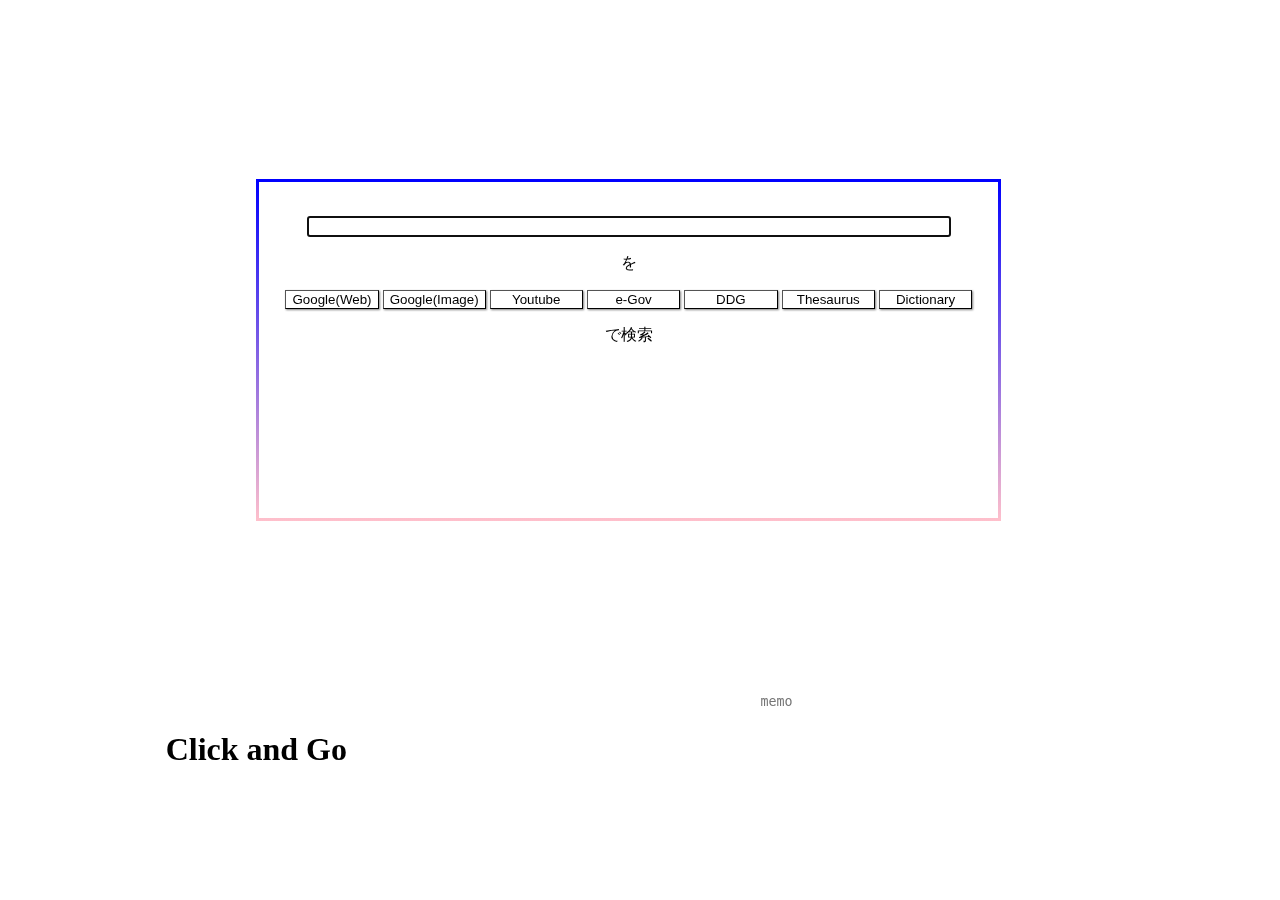
==== index.html @ 7f0b6491 "MLH" ====
<!DOCTYPE html>
<html lang="ja" dir="ltr">
	<head>
		<meta charset="utf-8">
		<title>My Local Homepage</title>
		<link rel="stylesheet" href="style.css">
		<script src="script.js"></script>
	</head>
	<body>
		<div class="whole">

			<div class="search">
				<br>
				<div class="searchbox">
					<input type="text" id="search" minlength="0" name="search" autofocus="true" onkeydown="guguru(event);">
				</div>
				を
				<div class="buttons">
					<input type="button" value="Google(Web)" onclick="Search('Google');">
					<input type="button" value="Google(Image)" onclick="Search('Images');">
					<input type="button" value="Youtube" onclick="Search('Youtube');">
					<input type="button" value="e-Gov" onclick="Search('e-Gov');">
					<input type="button" value="DDG" onclick="Search('DDG');">
					<input type="button" value="Thesaurus" onclick="Search('Renso');">
					<input type="button" value="Dictionary" onclick="Search('Weblio');">
				</div>
				で検索
			</div>

			<div class="l1"></div>
			<div class="l2"></div>
			<div class="l3"><br><h1>Click and Go</h1></div>
			<div class="l4"><textarea class="memo" placeholder="memo"></textarea></div>

			<div class="item"></div><!-- 1 -->
			<div class="item"></div><!-- 2 -->
			<div class="item"></div><!-- 3 -->
			<div class="item"></div><!-- 4 -->
			<div class="item"></div><!-- 5 -->
			<div class="item"></div><!-- 6 -->
			<div class="item"></div><!-- 7 -->
			<div class="item"></div><!-- 8 -->
			<div class="item"></div><!-- 9 -->
			<div class="item"></div><!-- 10 -->
			<div class="item"></div><!-- 11 -->
		</div>
	</body>
</html>
---- style.css ----
* {/*
	 border-style: solid;
	 border-color: #ff1b1b;*/
	 text-align: center;
 }

 /*----------------------------grids-----------------------------------------------------------------------------------------------------------------------------------------------*/

.whole{
	/*border-style: dashed;
	border-color: #000aff;*/
	margin: 0,0,0,0;
	padding: 0,0,0,0;
	height: 95vh;
	width: 97vw;

	display: grid;
	grid-template-columns: repeat(5, 1fr);
	grid-auto-rows: 5fr;
}

.whole a{
		text-decoration: none;
		color: inherit;
}

.item{
	background-color: inherit;
	transition: 0.5s;
	text-align: center;
	vertical-align: center;
}
.item a{
	display: block;
	margin: 0,0,0,0;
	padding-top: 7.35vh;
	padding-bottom: 7.35vh;

	cursor: default;
}


.l1{
	grid-column: 1/3;
	grid-row: 1/1;

	background-color: inherit;
	transition: 0.5s;
}

.l2{
	grid-column: 4/6;
	grid-row: 1/1;


	background-color: inherit;
	transition: 0.5s;
}
.l3{
	grid-column: 1/3;
	grid-row: 5/5;

	transition: 1s;
}
.l4{
	grid-column: 4/6;
	grid-row: 5/6;




	background-color: inherit;
	transition: 0.5s;
}
.search{
	grid-column: 2/5;
	grid-row: 2/4;
	text-align: center;


	border-style: dashed;
	border-image: linear-gradient(0deg, pink, blue) 3;
}




/*---------------------------------------------------------------------------------------------------------------------------------------------------------------------------*/



.searchbox{
	text-align: center;
	margin-left: 1em;
	margin-right: 1em;
	margin-top: 1em;
	margin-bottom: 1em;
}
.searchbox input{
	width: 90%;
}

.buttons{
	text-align: center;
	margin-left: 1em;
	margin-right: 1em;
	margin-top: 1em;
	margin-bottom: 1em;
}
.buttons input{
	min-width: 7em;
	background-color: white;
	border-width: thin;

	box-shadow: 1px 1px 2px gray;

	cursor: pointer;
}

.memo{
	width: 97%;
	height: 97%;
	border-style: none;
	resize: none;
	text-align: left;
}


/*-----------------------------hover----------------------------------------------------------------------------------------------------------------------------------------------*/


.item:hover{
	transition: 0.5s;
	border-style: solid;
	border-width: thin;
	background-color: #cbcbcb;
}
.l1:hover{
	transition: 0.5s;
	border-style: solid;
	border-width: thin;
	background-color: #cbcbcb;
}
.l2:hover{
	transition: 0.5s;
	border-style: solid;
	border-width: thin;
	background-color: #cbcbcb;
}
.l3:hover{
	box-shadow: 10px 10px 10px gray;
	rotate: 2deg;
	transition: 0.5s;
}
.l4:hover{
	transition: 0.5s;
	border-style: solid;
	border-width: thin;
	background-color: #cbcbcb;
}
.search:hover{/*
	border-style: solid;
	border-width: thin;
	background-color: #ebebeb;*/
}
.memo:hover{
	background-color: #d9d9d9;
	transition: 1s;
}
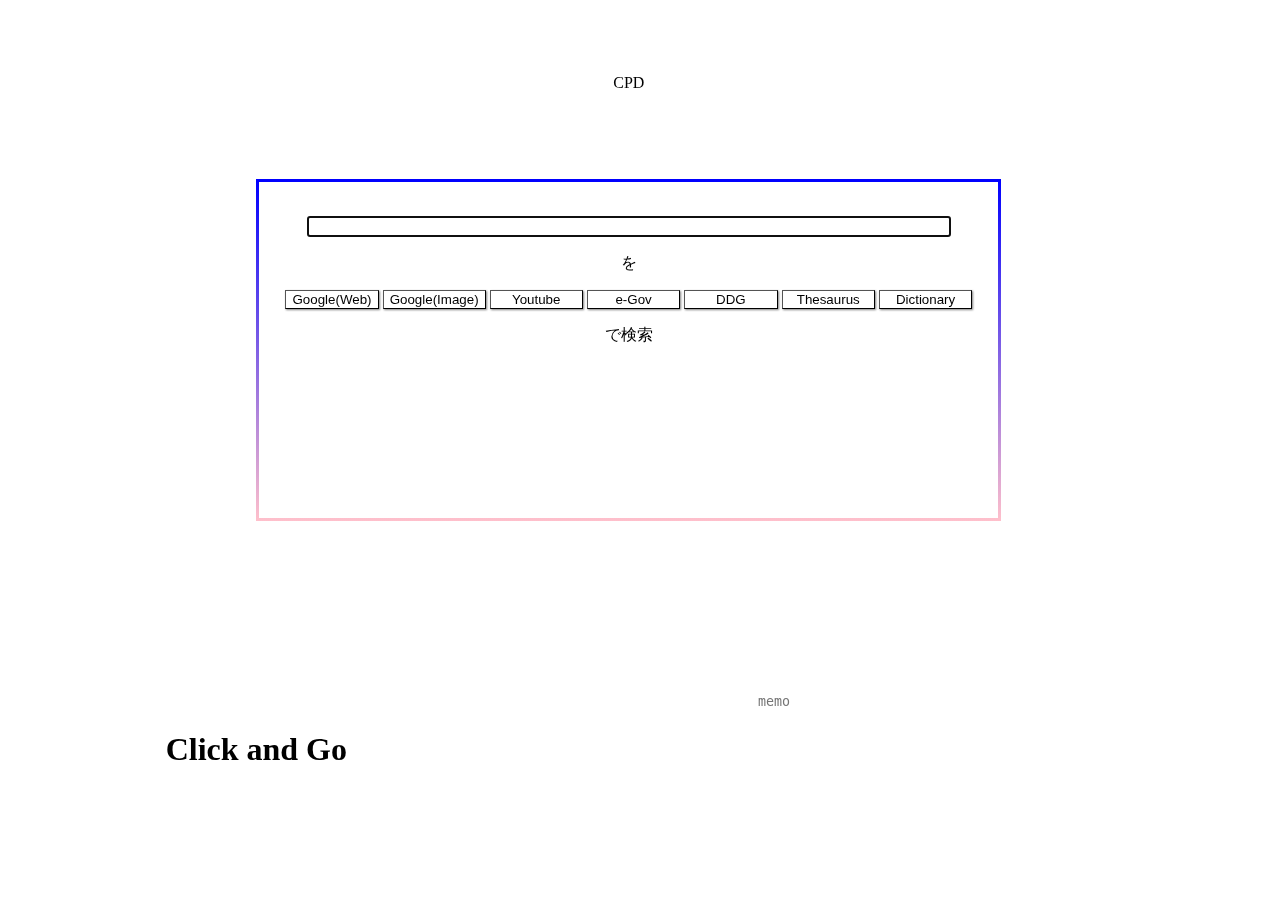
==== commit a2702660: "Added Captive Portal Detect" ====
--- a/index.html
+++ b/index.html
@@ -32,7 +32,7 @@
 			<div class="l3"><br><h1>Click and Go</h1></div>
 			<div class="l4"><textarea class="memo" placeholder="memo"></textarea></div>
 
-			<div class="item"></div><!-- 1 -->
+			<div class="item"><a href="http://detectportal.firefox.com/canonical.html">CPD</a></div><!-- 1 --><!-- Captive Portal Detect -->
 			<div class="item"></div><!-- 2 -->
 			<div class="item"></div><!-- 3 -->
 			<div class="item"></div><!-- 4 -->
@@ -43,6 +43,7 @@
 			<div class="item"></div><!-- 9 -->
 			<div class="item"></div><!-- 10 -->
 			<div class="item"></div><!-- 11 -->
+
 		</div>
 	</body>
 </html>
--- a/style.css
+++ b/style.css
@@ -118,8 +118,8 @@
 }
 
 .memo{
-	width: 97%;
-	height: 97%;
+	width: 98%;
+	height: 95%;
 	border-style: none;
 	resize: none;
 	text-align: left;
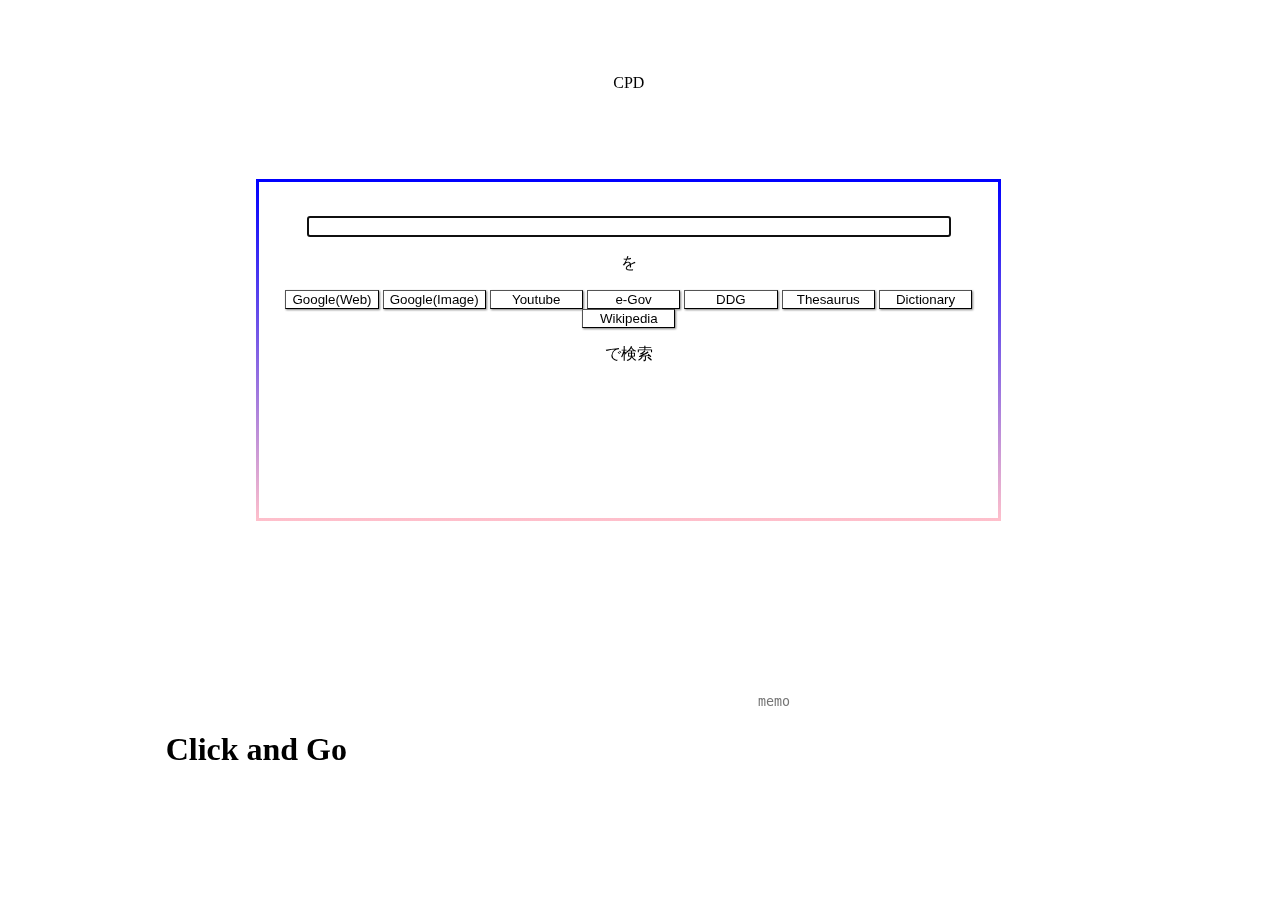
==== commit 7c3c49f5: "added wikipedia" ====
--- a/index.html
+++ b/index.html
@@ -23,6 +23,7 @@
 					<input type="button" value="DDG" onclick="Search('DDG');">
 					<input type="button" value="Thesaurus" onclick="Search('Renso');">
 					<input type="button" value="Dictionary" onclick="Search('Weblio');">
+					<input type="button" value="Wikipedia" onclick="Search('Wiki');">
 				</div>
 				で検索
 			</div>
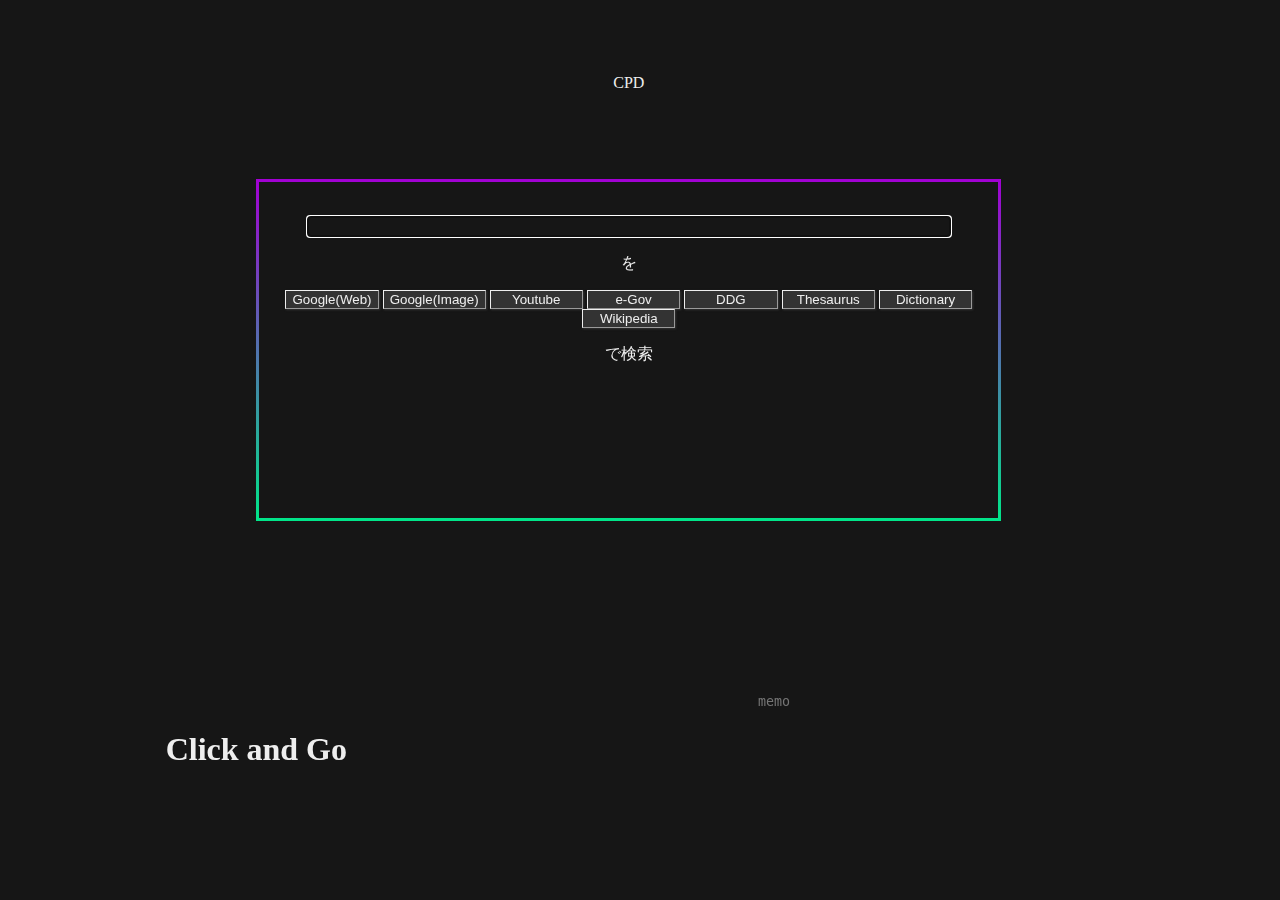
==== commit ec31a5f0: "v1.3" ====
--- a/index.html
+++ b/index.html
@@ -3,7 +3,7 @@
 	<head>
 		<meta charset="utf-8">
 		<title>My Local Homepage</title>
-		<link rel="stylesheet" href="style.css">
+		<link rel="stylesheet" href="style_dark.css"> <!--light or dark * 白背景と黒背景の切り替えはここ-->
 		<script src="script.js"></script>
 	</head>
 	<body>
--- a/style_dark.css
+++ b/style_dark.css
@@ -0,0 +1,185 @@
+ * {/*
+	 border-style: solid;
+	 border-color: #ff1b1b;*/
+	 background-color: var(--bgc1);
+	 color: var(--bgc3);
+	 text-align: center;
+ }
+
+ :root{
+	--bgc1: #161616;
+	--bgc2: #333333;
+	--bgc3: #eeeeee;
+	--sbc1: #00e589; /*searchbox border color*/
+	--sbc2: #a200d3;
+ }
+
+ /*----------------------------grids-----------------------------------------------------------------------------------------------------------------------------------------------*/
+
+.whole{
+	/*border-style: dashed;
+	border-color: #000aff;*/
+	margin: 0,0,0,0;
+	padding: 0,0,0,0;
+	height: 95vh;
+	width: 97vw;
+
+	background-color: var(--bgc1);
+
+	display: grid;
+	grid-template-columns: repeat(5, 1fr);
+	grid-auto-rows: 5fr;
+}
+
+.whole a{
+		text-decoration: none;
+		color: inherit;
+}
+
+.item{
+	background-color: inherit;
+	transition: 0.5s;
+	text-align: center;
+	vertical-align: center;
+}
+.item a{
+	display: block;
+	margin: 0,0,0,0;
+	padding-top: 7.35vh;
+	padding-bottom: 7.35vh;
+
+	cursor: default;
+}
+
+
+.l1{
+	grid-column: 1/3;
+	grid-row: 1/1;
+
+	background-color: inherit;
+	transition: 0.5s;
+}
+
+.l2{
+	grid-column: 4/6;
+	grid-row: 1/1;
+
+
+	background-color: inherit;
+	transition: 0.5s;
+}
+.l3{
+	grid-column: 1/3;
+	grid-row: 5/5;
+
+	transition: 1s;
+}
+.l4{
+	grid-column: 4/6;
+	grid-row: 5/6;
+
+
+
+
+	background-color: inherit;
+	transition: 0.5s;
+}
+.search{
+	grid-column: 2/5;
+	grid-row: 2/4;
+	text-align: center;
+
+
+	border-style: dashed;
+	border-image: linear-gradient(0deg, var(--sbc1), var(--sbc2)) 3;
+}
+
+
+
+
+/*---------------------------------------------------------------------------------------------------------------------------------------------------------------------------*/
+
+
+
+.searchbox{
+	text-align: center;
+	margin-left: 1em;
+	margin-right: 1em;
+	margin-top: 1em;
+	margin-bottom: 1em;
+	
+}
+.searchbox input{
+	width: 90%;
+	border-style:solid;
+	border-color: var(--bgc2);
+}
+
+.buttons{
+	text-align: center;
+	margin-left: 1em;
+	margin-right: 1em;
+	margin-top: 1em;
+	margin-bottom: 1em;
+}
+.buttons input{
+	min-width: 7em;
+	background-color: var(--bgc2);
+	border-color: var(--bgc3);
+	border-width: thin;
+
+	box-shadow: 1px 1px 2px var(--bgc2);
+
+	cursor: pointer;
+}
+
+.memo{
+	width: 98%;
+	height: 95%;
+	border-style: none;
+	resize: none;
+	text-align: left;
+}
+
+
+/*-----------------------------hover----------------------------------------------------------------------------------------------------------------------------------------------*/
+
+
+.item:hover{
+	transition: 0.5s;
+	border-style: solid;
+	border-width: thin;
+	background-color: var(--bgc2);
+}
+.l1:hover{
+	transition: 0.5s;
+	border-style: solid;
+	border-width: thin;
+	background-color: var(--bgc2);
+}
+.l2:hover{
+	transition: 0.5s;
+	border-style: solid;
+	border-width: thin;
+	background-color: var(--bgc2);
+}
+.l3:hover{
+	box-shadow: 10px 10px 10px var(--bgc2);
+	rotate: 2deg;
+	transition: 0.5s;
+}
+.l4:hover{
+	transition: 0.5s;
+	border-style: solid;
+	border-width: thin;
+	background-color: var(--bgc2);
+}
+.search:hover{/*
+	border-style: solid;
+	border-width: thin;
+	background-color: #ebebeb;*/
+}
+.memo:hover{
+	background-color: var(--bgc2);
+	transition: 1s;
+}
